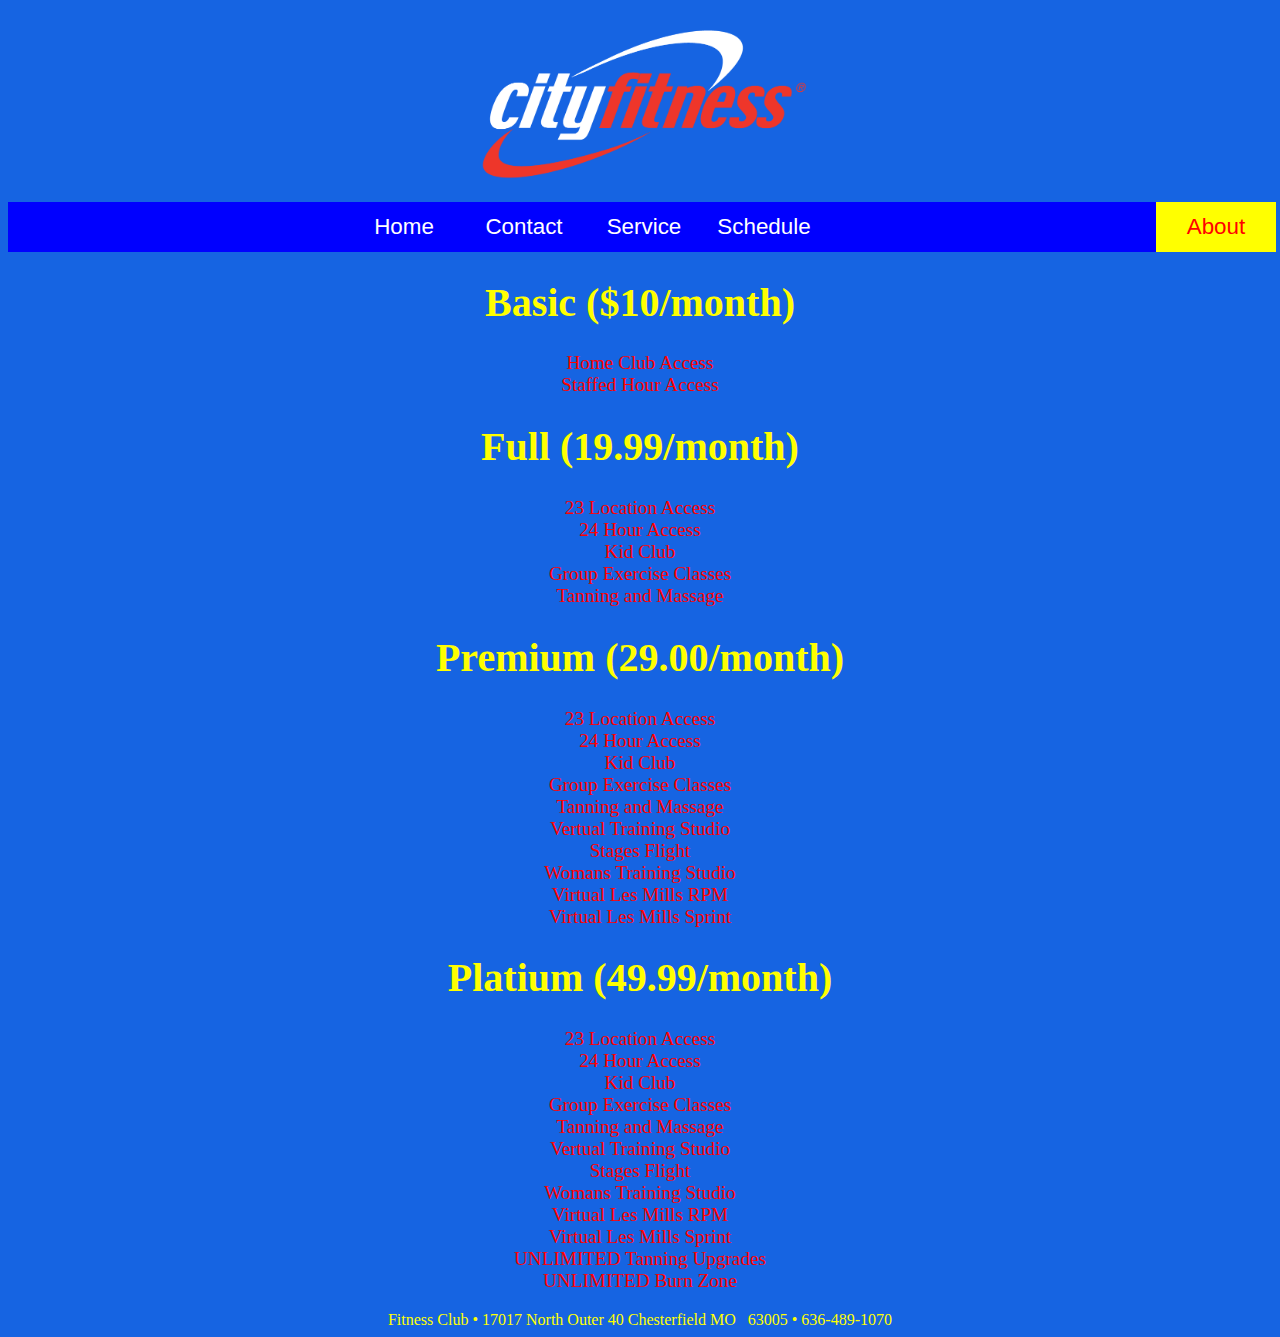
==== Portfolio Final/fn_engquotes.html @ cc375068 "new" ====
<!DOCTYPE html>
<html>
  <head>
  <!--
	New Perspective on khanh portfolio
	Final
	Author: Khanh Pham
	Date:12/3/18
	Filename: fn_service.html
  -->
    <meta charset="utf-8" />
    <title>Fitness Club</title>
    <link href= "fn_home.css" rel="stylesheet" />
    <link href= "fn_contact.css" rel="stylesheet" />
    <link href= "fn_service.css" rel="stylesheet" />
    <link href= "fn_schedule.css" rel="stylesheet" />
  </head>
  <body class="news">
<header>
<img src="fn_fitness1.png" alt="Fitness Club" /></a>
	<div class="nav">
        <ul>
            <li><a href="fn_home.html">Home</a></li>
            <li><a href="fn_contact.html">Contact</a></li>
            <li><a href="fn_service.html">Service</a></li>
            <li><a href="fn_schedule.html">Schedule</a></li>
	    <li style="float:right"><a class="active" href="#about">About</a></li>
        </ul>
    </div>
</header>
<article>
<h1><font color="yellow">Basic ($10/month)</h1>
<p><font color="red">Home Club Access</br>
Staffed Hour Access</font></p>

<h1><font color="yellow">Full (19.99/month)</h1>
<p><font color="red">23 Location Access</br>
24 Hour Access</br>
Kid Club</br>
Group Exercise Classes</br>
Tanning and Massage</font></p>

<h1><font color="yellow">Premium (29.00/month)</h1>
<p><font color="red">23 Location Access</br>
24 Hour Access</br>
Kid Club</br>
Group Exercise Classes</br>
Tanning and Massage</br>
Vertual Training Studio</br>
Stages Flight</br>
Womans Training Studio</br>
Virtual Les Mills RPM</br>
Virtual Les Mills Sprint</font></p>

<h1><font color="yellow">Platium (49.99/month)</h1>
<p><font color="red">23 Location Access</br>
24 Hour Access</br>
Kid Club</br>
Group Exercise Classes</br>
Tanning and Massage</br>
Vertual Training Studio</br>
Stages Flight</br>
Womans Training Studio</br>
Virtual Les Mills RPM</br>
Virtual Les Mills Sprint</br>
UNLIMITED Tanning Upgrades</br>
UNLIMITED Burn Zone</font></p>
</article>


<footer>
<font color="yellow">Fitness Club &#8226; 17017 North Outer 40 Chesterfield MO &nbsp; 63005 &#8226; 636-489-1070</font>
</footer>
  </body>
</html>
---- Portfolio Final/fn_home.css ----
@charset "utf-8";

/*
   New Perspectives on Khanh Pham Portfolio
   Final Portfolio
   Home Style Sheet
   Author: Khanh Pham
   Date:   12/3/18

   Filename:         fn_home.css

*/


/* =============================================
	Base layout styles used by mobile devices
	up to 480px and cascaded to larger devices 
	unless superceded by other styles.
   =============================================
*/
body {
	background-color:rgb(22, 100, 226);
}
header img {
	display: block;
	width: 30%;
	margin-left: auto;
	margin-right: auto;
	margin-bottom:0;
	margin-top:0;
}
.nav ul {
  list-style: none;
  background-color: blue;
  text-align: center;
  padding: 0;
  margin: 0;
}
.nav li {
  font-family: 'Oswald', sans-serif;
  font-size: 1.2em;
  line-height: 40px;
  height: 40px;
  border-bottom: 1px solid #888;
}
 
.nav a {
  text-decoration: none;
  color: #fff;
  display: block;
  transition: .3s background-color;
}
 
.nav a:hover {
  background-color: yellow;
}
 
.nav a.active {
  background-color: yellow;
  color: red;
  cursor: default;
}
 
@media screen and (min-width: 600px) {
  .nav li {
    width: 120px;
    border-bottom: none;
    height: 50px;
    line-height: 50px;
    font-size: 1.4em;
  }
 
  /* Option 1 - Display Inline */
  .nav li {
    display: inline-block;
    margin-right: -4px;
  }
p {
	font-family: "Times New Roman", Times, serif;
	font-size:1.2em;
	text-align: center;
}
h1 {
	font-family: "Times New Roman", Times, serif;
	font-size: 40px;
	text-align: center;
}
.center {
	display: block;
    margin-left: auto;
    margin-right: auto;
    width: 35%;
}
.center {
	border-radius: 4%
}
footer{
	font-family: "Times New Roman", Times, serif;
	text-align: center;
}
	
}
/* =============================================
	Tablet layout styles used by devices
	481px to 768px and cascaded to larger 
	devices.
   =============================================
*/



@media only screen and (min-width: 481px) {
	
	
	
	
}
---- Portfolio Final/fn_contact.css ----
@charset "utf-8";

/*
   New Perspectives on Khanh Pham Portfolio
   Final Portfolio
   Contect Style Sheet
   Author: Khanh Pham
   Date:   12/3/18

   Filename:         fn_contact.css

*/


/* =============================================
	Base layout styles used by mobile devices
	up to 480px and cascaded to larger devices 
	unless superceded by other styles.
   =============================================
*/




/* =============================================
	Tablet layout styles used by devices
	481px to 768px and cascaded to larger 
	devices.
   =============================================
*/



@media only screen and (min-width: 481px) {
	
	
	
	
}
---- Portfolio Final/fn_schedule.css ----
@charset "utf-8";

/*
   New Perspectives on Khanh Pham Portfolio
   Final Portfolio
   Schedule Style Sheet
   Author: Khanh Pham
   Date:   12/3/18

   Filename:         fn_schedule.css

*/


/* =============================================
	Base layout styles used by mobile devices
	up to 480px and cascaded to larger devices 
	unless superceded by other styles.
   =============================================
*/




/* =============================================
	Tablet layout styles used by devices
	481px to 768px and cascaded to larger 
	devices.
   =============================================
*/



@media only screen and (min-width: 481px) {
	
	
	
	
}
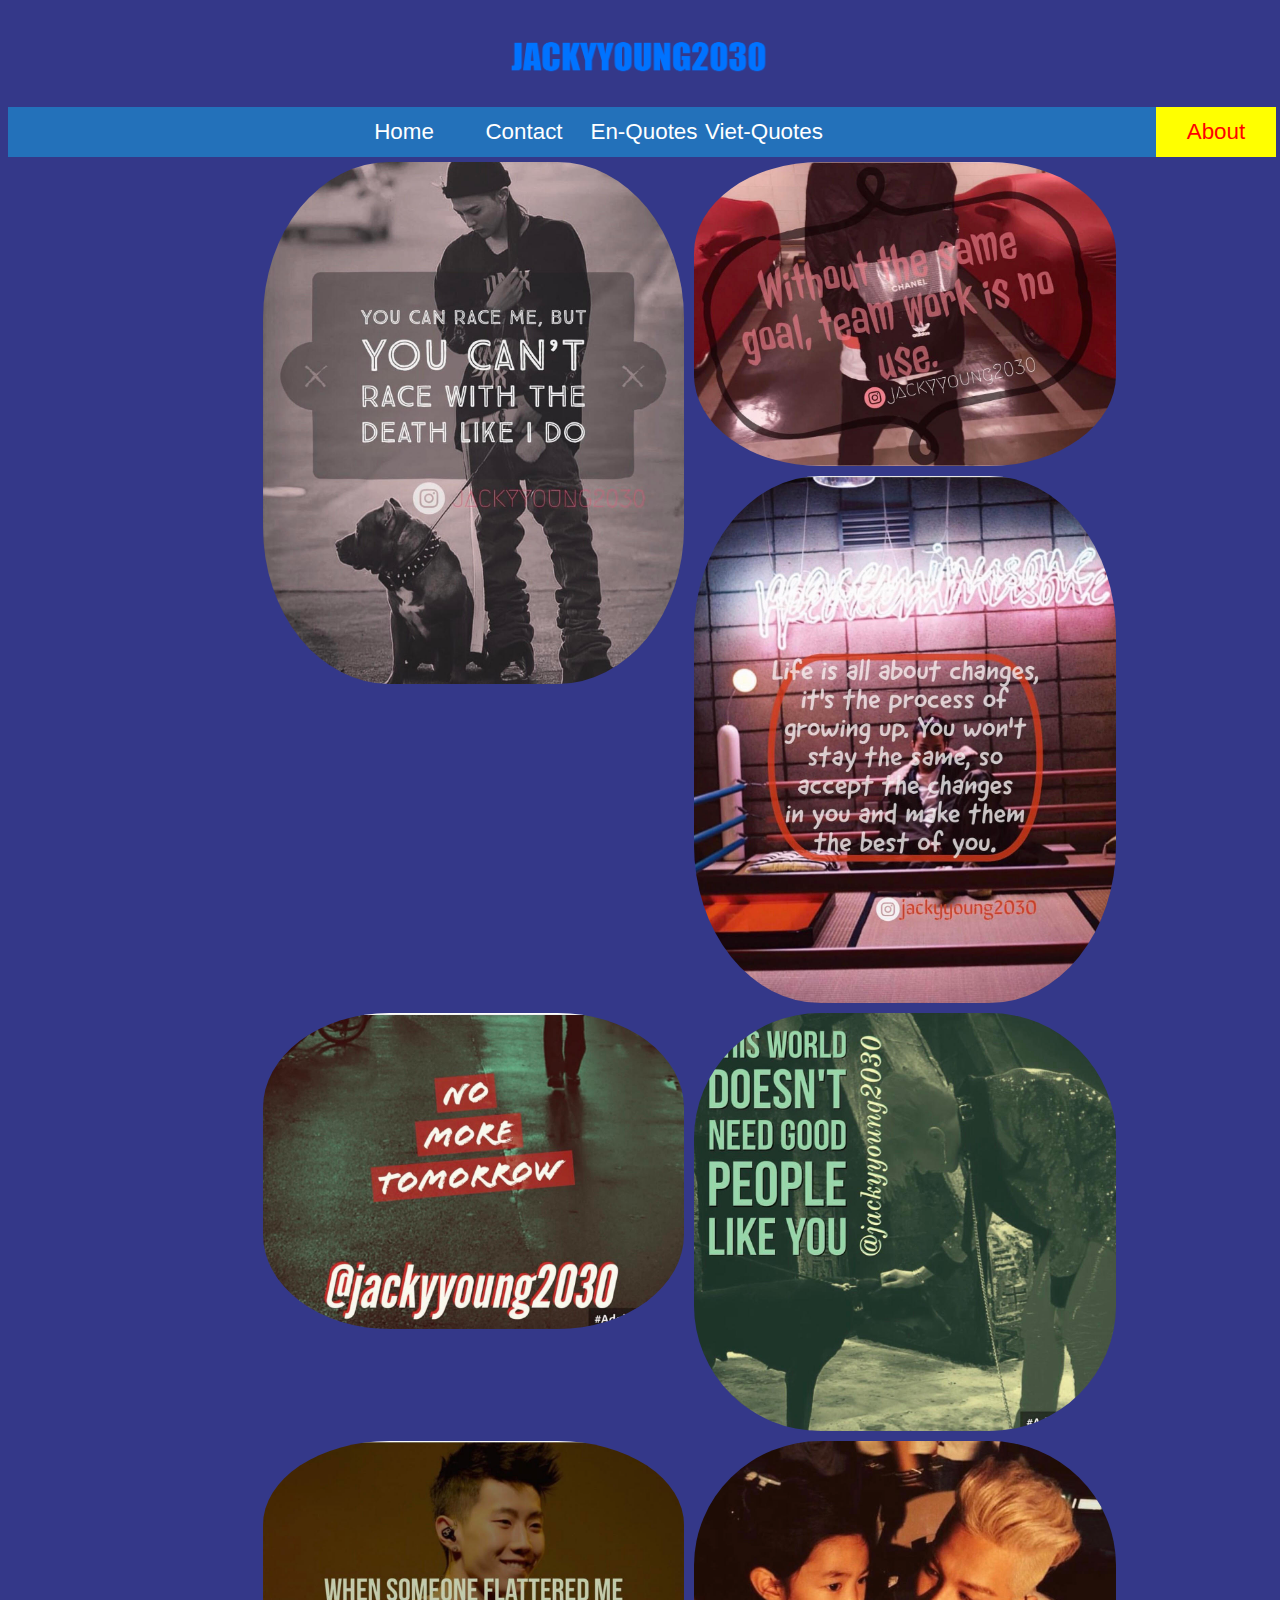
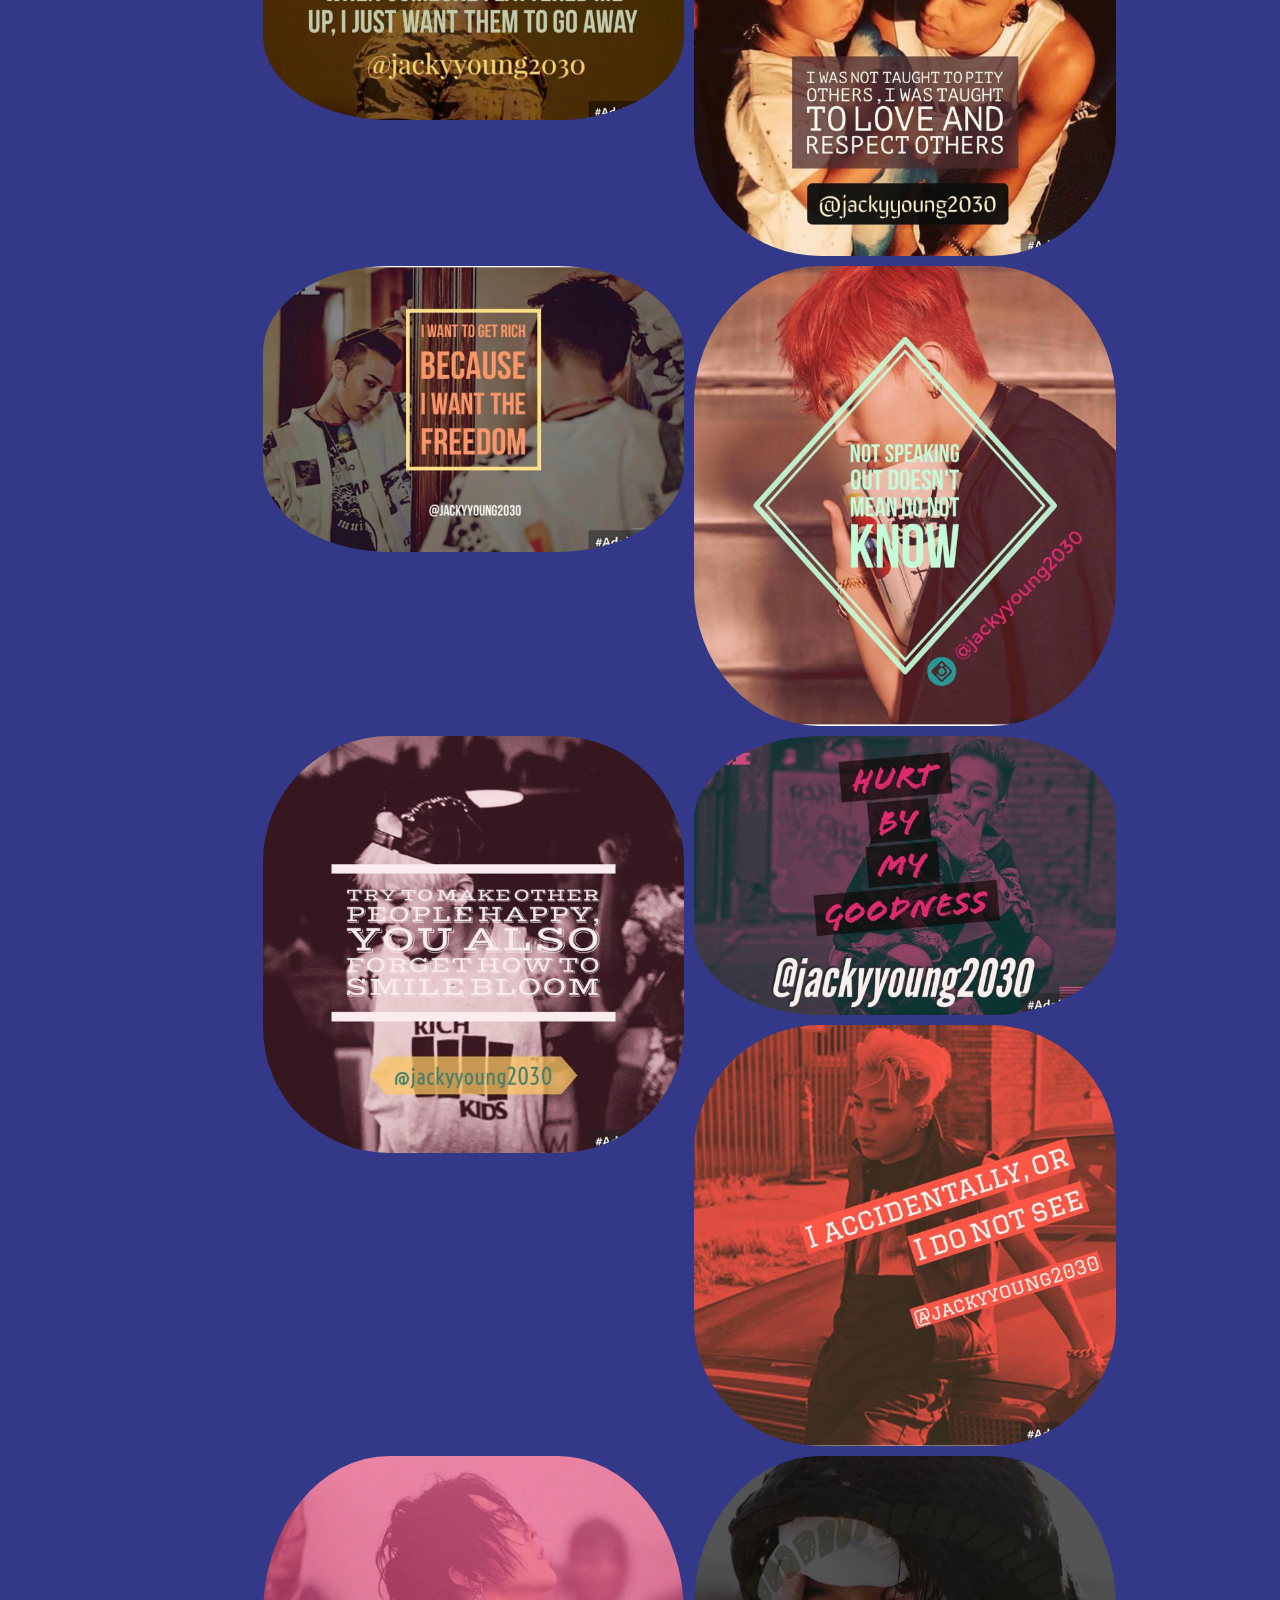
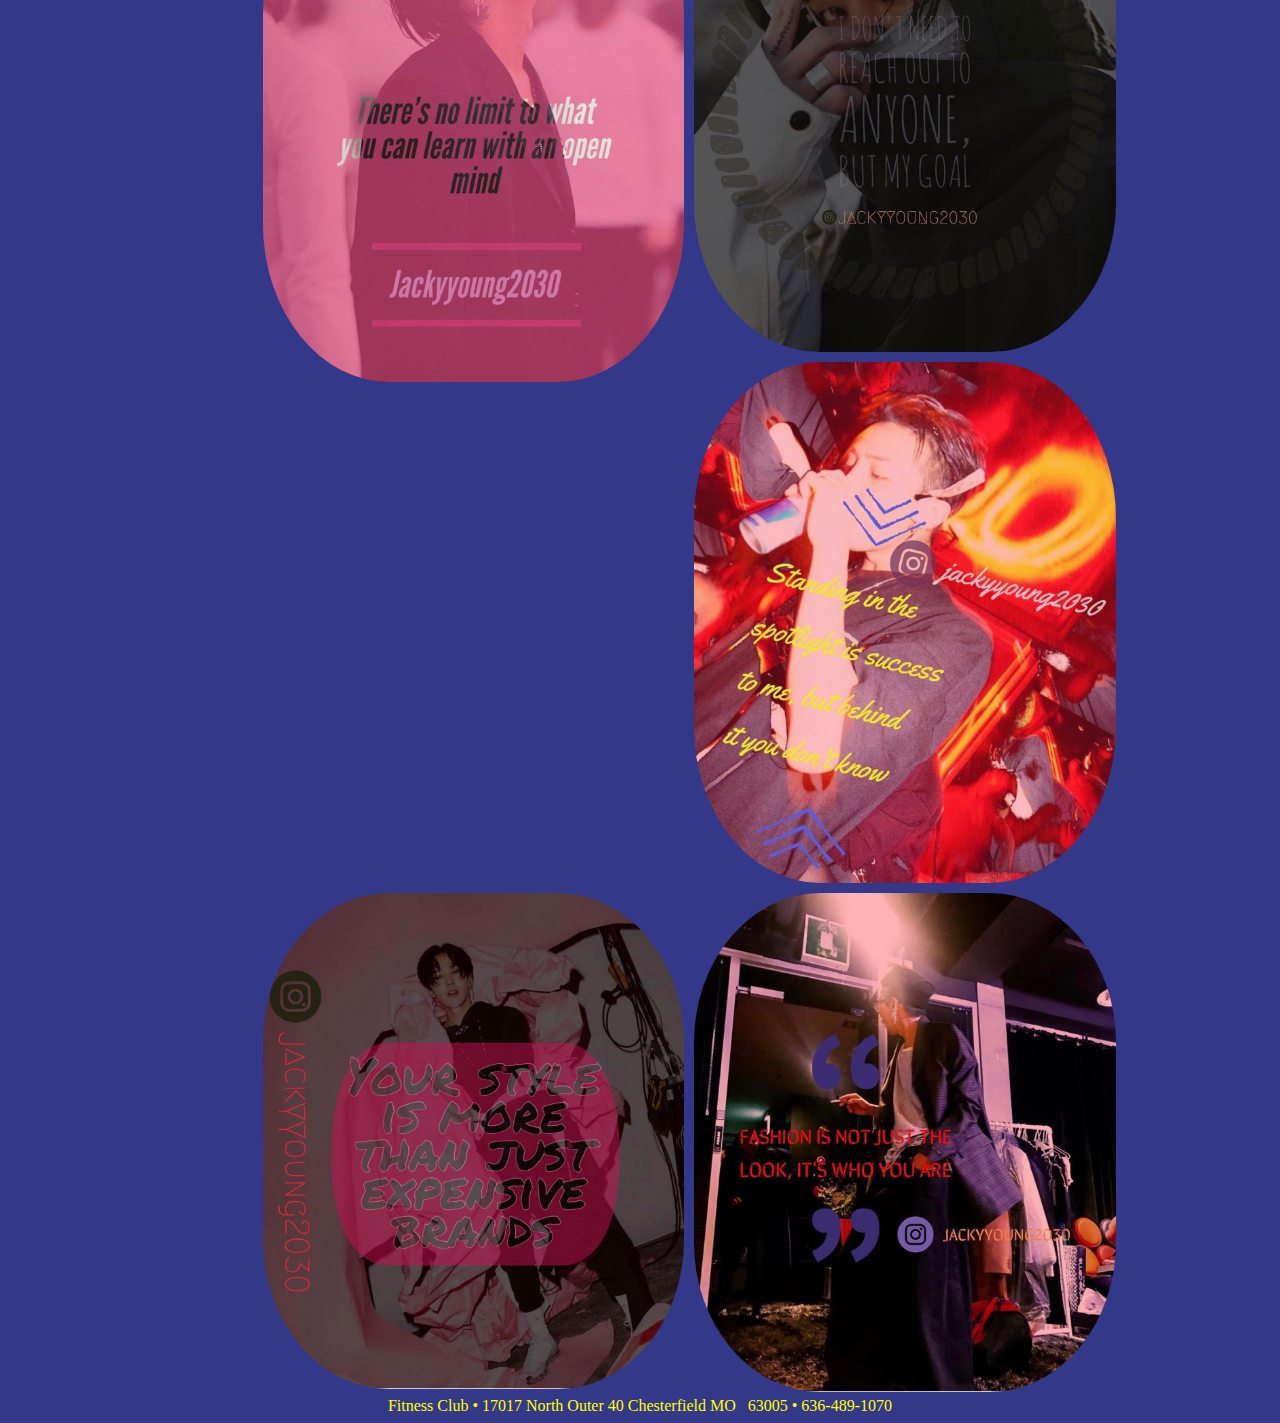
==== commit 906f32d8: "new" ====
--- a/Portfolio Final/fn_engquotes.html
+++ b/Portfolio Final/fn_engquotes.html
@@ -9,62 +9,110 @@
 	Filename: fn_service.html
   -->
     <meta charset="utf-8" />
-    <title>Fitness Club</title>
+    <title>Jacky Quotes</title>
     <link href= "fn_home.css" rel="stylesheet" />
     <link href= "fn_contact.css" rel="stylesheet" />
-    <link href= "fn_service.css" rel="stylesheet" />
-    <link href= "fn_schedule.css" rel="stylesheet" />
+    <link href= "fn_engquotes.css" rel="stylesheet" />
+    <link href= "fn_vietquotes.css" rel="stylesheet" />
   </head>
   <body class="news">
 <header>
-<img src="fn_fitness1.png" alt="Fitness Club" /></a>
+<img src="fn_header.png" alt="Fitness Club" /></a>
 	<div class="nav">
         <ul>
             <li><a href="fn_home.html">Home</a></li>
             <li><a href="fn_contact.html">Contact</a></li>
-            <li><a href="fn_service.html">Service</a></li>
-            <li><a href="fn_schedule.html">Schedule</a></li>
+            <li><a href="fn_engquotes.html">En-Quotes</a></li>
+            <li><a href="fn_vietquotes.html">Viet-Quotes</a></li>
 	    <li style="float:right"><a class="active" href="#about">About</a></li>
         </ul>
     </div>
 </header>
 <article>
-<h1><font color="yellow">Basic ($10/month)</h1>
-<p><font color="red">Home Club Access</br>
-Staffed Hour Access</font></p>
+<div class="row">
+<div class="column">
+<img src="fn_eng1.jpg" alt="" class="quote"/>
+</div>
 
-<h1><font color="yellow">Full (19.99/month)</h1>
-<p><font color="red">23 Location Access</br>
-24 Hour Access</br>
-Kid Club</br>
-Group Exercise Classes</br>
-Tanning and Massage</font></p>
+<div class="row">
+<div class="column">
+<img src="fn_eng2.jpg" alt="" class="quote"/>
+</div>
 
-<h1><font color="yellow">Premium (29.00/month)</h1>
-<p><font color="red">23 Location Access</br>
-24 Hour Access</br>
-Kid Club</br>
-Group Exercise Classes</br>
-Tanning and Massage</br>
-Vertual Training Studio</br>
-Stages Flight</br>
-Womans Training Studio</br>
-Virtual Les Mills RPM</br>
-Virtual Les Mills Sprint</font></p>
 
-<h1><font color="yellow">Platium (49.99/month)</h1>
-<p><font color="red">23 Location Access</br>
-24 Hour Access</br>
-Kid Club</br>
-Group Exercise Classes</br>
-Tanning and Massage</br>
-Vertual Training Studio</br>
-Stages Flight</br>
-Womans Training Studio</br>
-Virtual Les Mills RPM</br>
-Virtual Les Mills Sprint</br>
-UNLIMITED Tanning Upgrades</br>
-UNLIMITED Burn Zone</font></p>
+<div class="row">
+<div class="column">
+<img src="fn_eng3.jpg" alt="" class="quote"/>
+</div>
+
+
+<div class="row">
+<div class="column">
+<img src="fn_eng4.jpg" alt="" class="quote"/>
+</div>
+
+<div class="row">
+<div class="column">
+<img src="fn_eng5.jpg" alt="" class="quote"/>
+</div>
+
+<div class="row">
+<div class="column">
+<img src="fn_eng6.jpg" alt="" class="quote"/>
+</div>
+
+<div class="row">
+<div class="column">
+<img src="fn_eng7.jpg" alt="" class="quote"/>
+</div>
+<div class="row">
+<div class="column">
+<img src="fn_eng8.jpg" alt="" class="quote"/>
+</div>
+
+<div class="row">
+<div class="column">
+<img src="fn_eng9.jpg" alt="" class="quote"/>
+</div>
+<div class="row">
+<div class="column">
+<img src="fn_eng10.jpg" alt="" class="quote"/>
+</div>
+<div class="row">
+<div class="column">
+<img src="fn_eng11.jpg" alt="" class="quote"/>
+</div>
+
+<div class="row">
+<div class="column">
+<img src="fn_eng12.jpg" alt="" class="quote"/>
+</div>
+
+<div class="row">
+<div class="column">
+<img src="fn_eng13.jpg" alt="" class="quote"/>
+</div>
+
+<div class="row">
+<div class="column">
+<img src="fn_eng14.jpg" alt="" class="quote"/>
+</div>
+
+<div class="row">
+<div class="column">
+<img src="fn_eng15.jpg" alt="" class="quote"/>
+</div>
+
+<div class="row">
+<div class="column">
+<img src="fn_eng16.jpg" alt="" class="quote"/>
+</div>
+
+<div class="row">
+<div class="column">
+<img src="fn_eng17.jpg" alt="" class="quote"/>
+</div>
+
 </article>
 
 
--- a/Portfolio Final/fn_home.css
+++ b/Portfolio Final/fn_home.css
@@ -19,7 +19,7 @@
    =============================================
 */
 body {
-	background-color:rgb(22, 100, 226);
+	background-color:rgb(52, 56, 137);
 }
 header img {
 	display: block;
@@ -31,7 +31,7 @@
 }
 .nav ul {
   list-style: none;
-  background-color: blue;
+  background-color: rgb(35, 113, 186);
   text-align: center;
   padding: 0;
   margin: 0;
@@ -92,7 +92,8 @@
     width: 35%;
 }
 .center {
-	border-radius: 4%
+	border-radius: 50%;
+	height: 620px
 }
 footer{
 	font-family: "Times New Roman", Times, serif;
--- a/Portfolio Final/fn_engquotes.css
+++ b/Portfolio Final/fn_engquotes.css
@@ -0,0 +1,61 @@
+@charset "utf-8";
+
+/*
+   New Perspectives on Khanh Pham Portfolio
+   Final Portfolio
+   Service Style Sheet
+   Author: Khanh Pham
+   Date:   12/3/18
+
+   Filename:         fn_service.css
+
+*/
+
+
+/* =============================================
+	Base layout styles used by mobile devices
+	up to 480px and cascaded to larger devices 
+	unless superceded by other styles.
+   =============================================
+*/
+
+.quote {
+	display: block;
+    margin-left: 250px;
+    margin-right: 30px;
+    width: 100%;
+}
+.quote{
+	border-radius: 30%;
+	
+}
+/* Three image containers (use 25% for four, and 50% for two, etc) */
+.column {
+  float: left;
+  width: 33.33%;
+  padding: 5px;
+}
+
+/* Clear floats after image containers */
+.row::after {
+  content: "";
+  clear: both;
+  display: table;
+}
+
+
+/* =============================================
+	Tablet layout styles used by devices
+	481px to 768px and cascaded to larger 
+	devices.
+   =============================================
+*/
+
+
+
+@media only screen and (min-width: 481px) {
+	
+	
+	
+	
+}--- a/Portfolio Final/fn_vietquotes.css
+++ b/Portfolio Final/fn_vietquotes.css
@@ -0,0 +1,39 @@
+@charset "utf-8";
+
+/*
+   New Perspectives on Khanh Pham Portfolio
+   Final Portfolio
+   Schedule Style Sheet
+   Author: Khanh Pham
+   Date:   12/3/18
+
+   Filename:         fn_schedule.css
+
+*/
+
+
+/* =============================================
+	Base layout styles used by mobile devices
+	up to 480px and cascaded to larger devices 
+	unless superceded by other styles.
+   =============================================
+*/
+
+
+
+
+/* =============================================
+	Tablet layout styles used by devices
+	481px to 768px and cascaded to larger 
+	devices.
+   =============================================
+*/
+
+
+
+@media only screen and (min-width: 481px) {
+	
+	
+	
+	
+}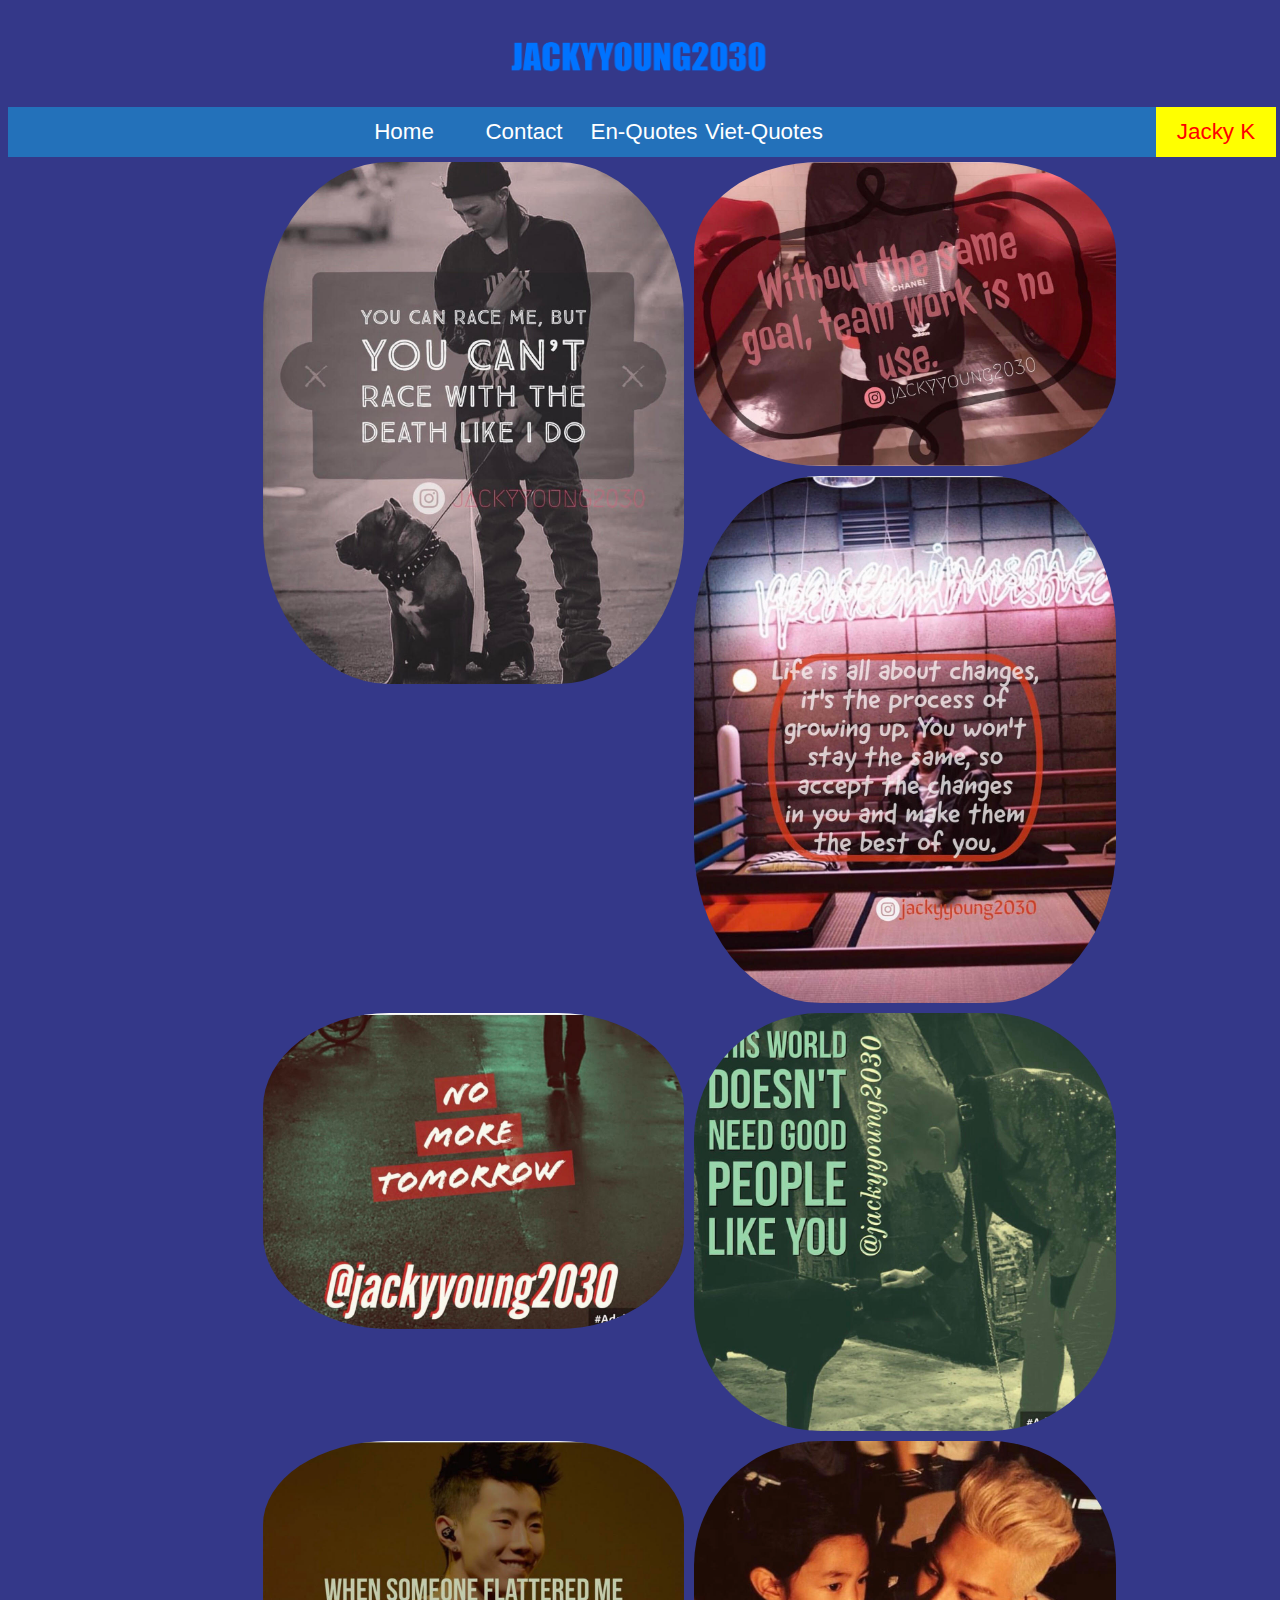
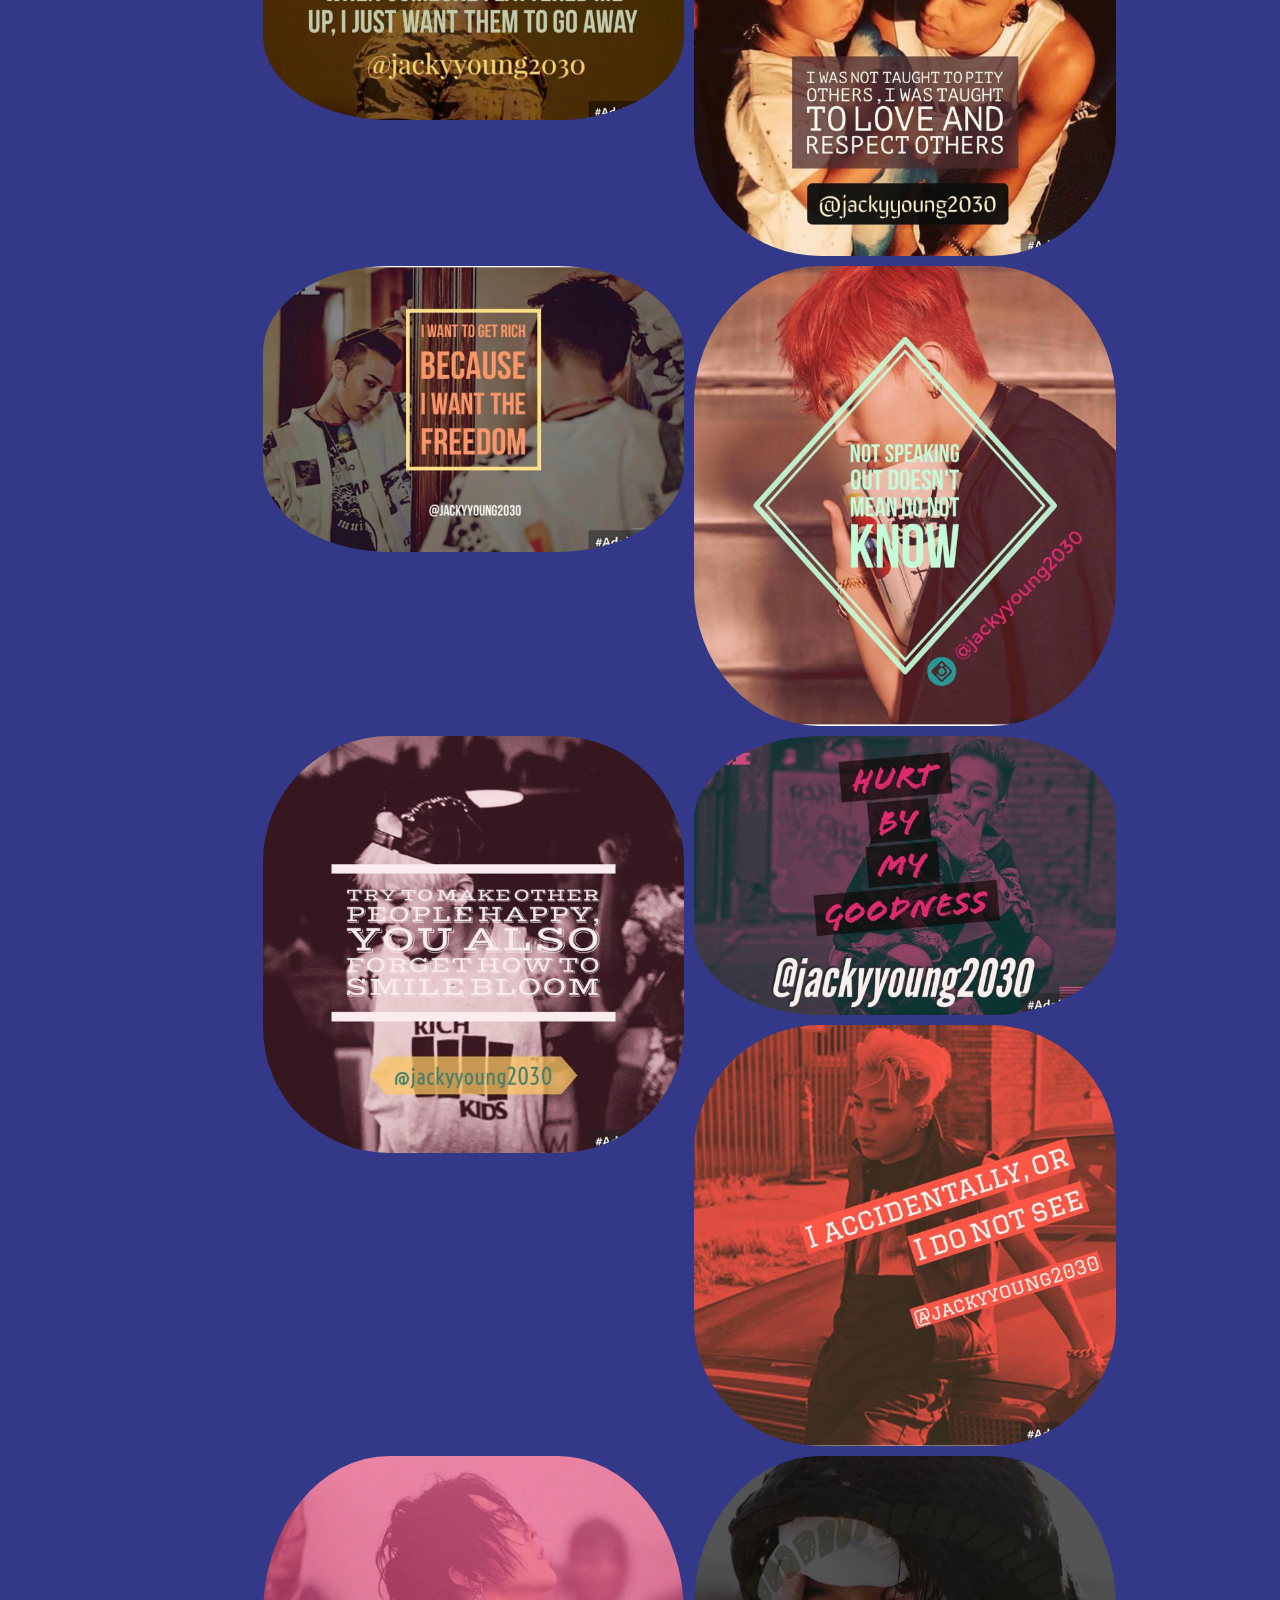
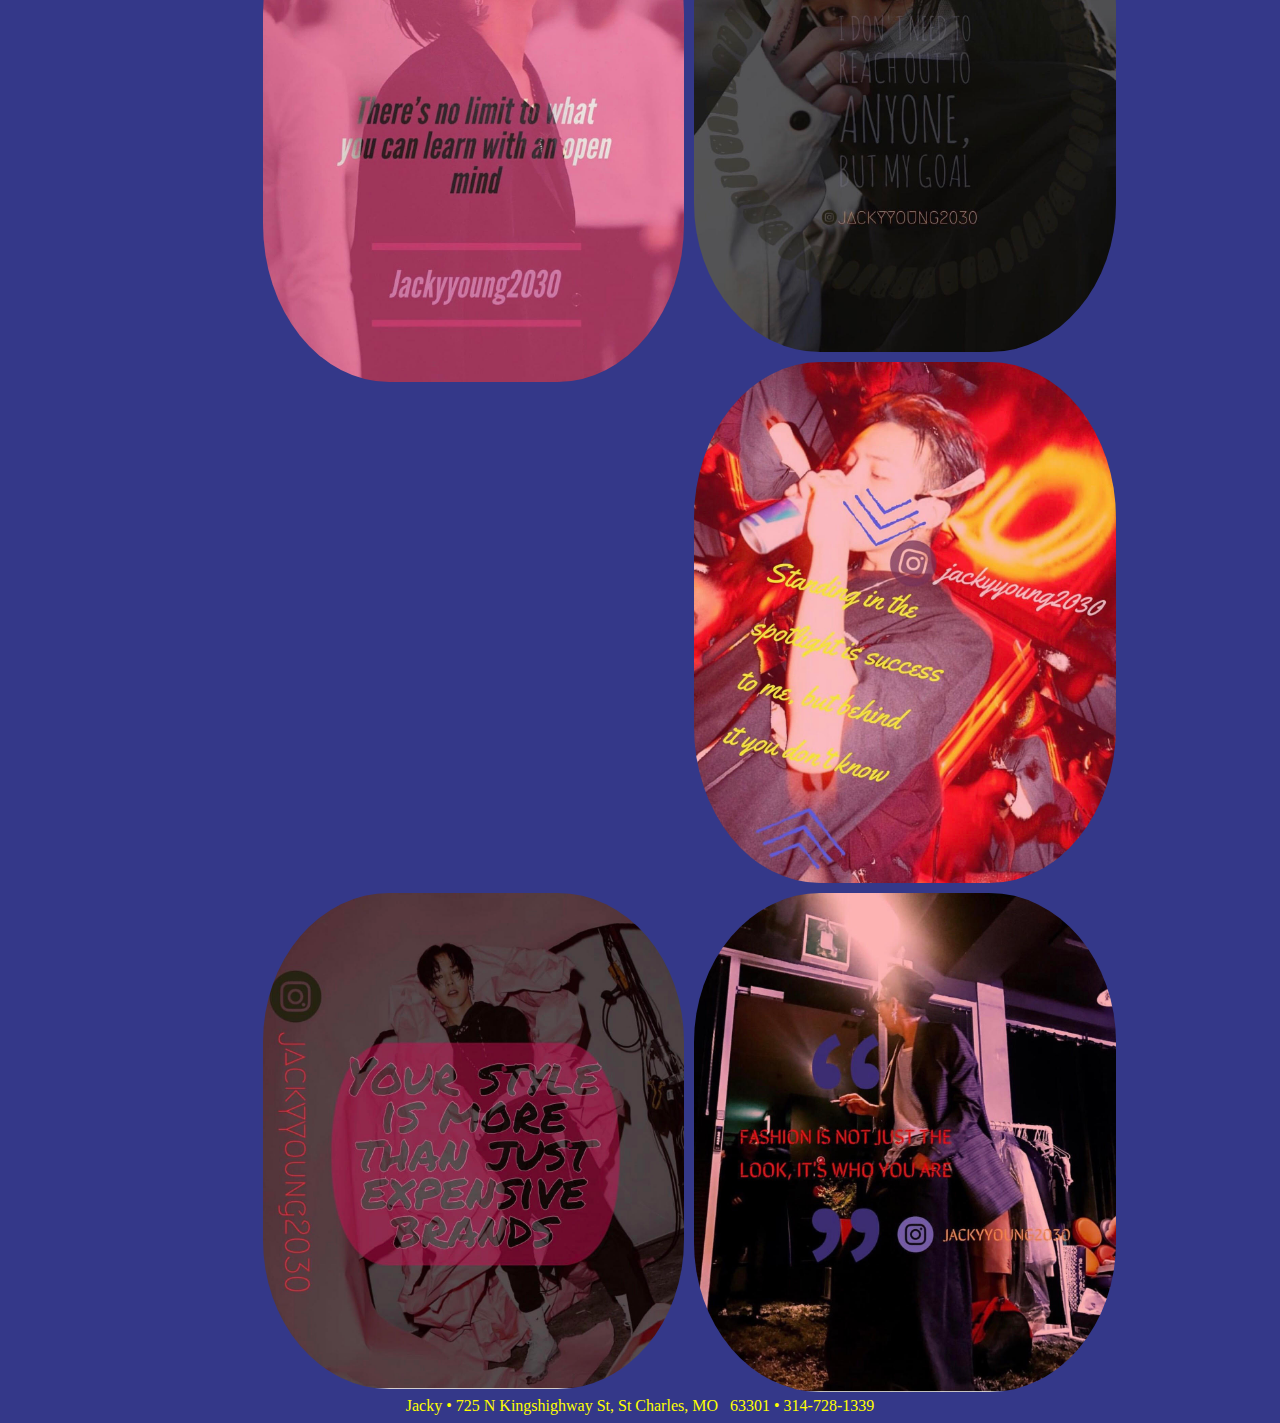
==== commit 3ed7e6d5: "new" ====
--- a/Portfolio Final/fn_engquotes.html
+++ b/Portfolio Final/fn_engquotes.html
@@ -24,7 +24,7 @@
             <li><a href="fn_contact.html">Contact</a></li>
             <li><a href="fn_engquotes.html">En-Quotes</a></li>
             <li><a href="fn_vietquotes.html">Viet-Quotes</a></li>
-	    <li style="float:right"><a class="active" href="#about">About</a></li>
+	    <li style="float:right"><a class="active" href="#about">Jacky K</a></li>
         </ul>
     </div>
 </header>
@@ -117,7 +117,7 @@
 
 
 <footer>
-<font color="yellow">Fitness Club &#8226; 17017 North Outer 40 Chesterfield MO &nbsp; 63005 &#8226; 636-489-1070</font>
+<font color="yellow">Jacky &#8226; 725 N Kingshighway St, St Charles, MO &nbsp; 63301 &#8226; 314-728-1339</font>
 </footer>
   </body>
 </html>